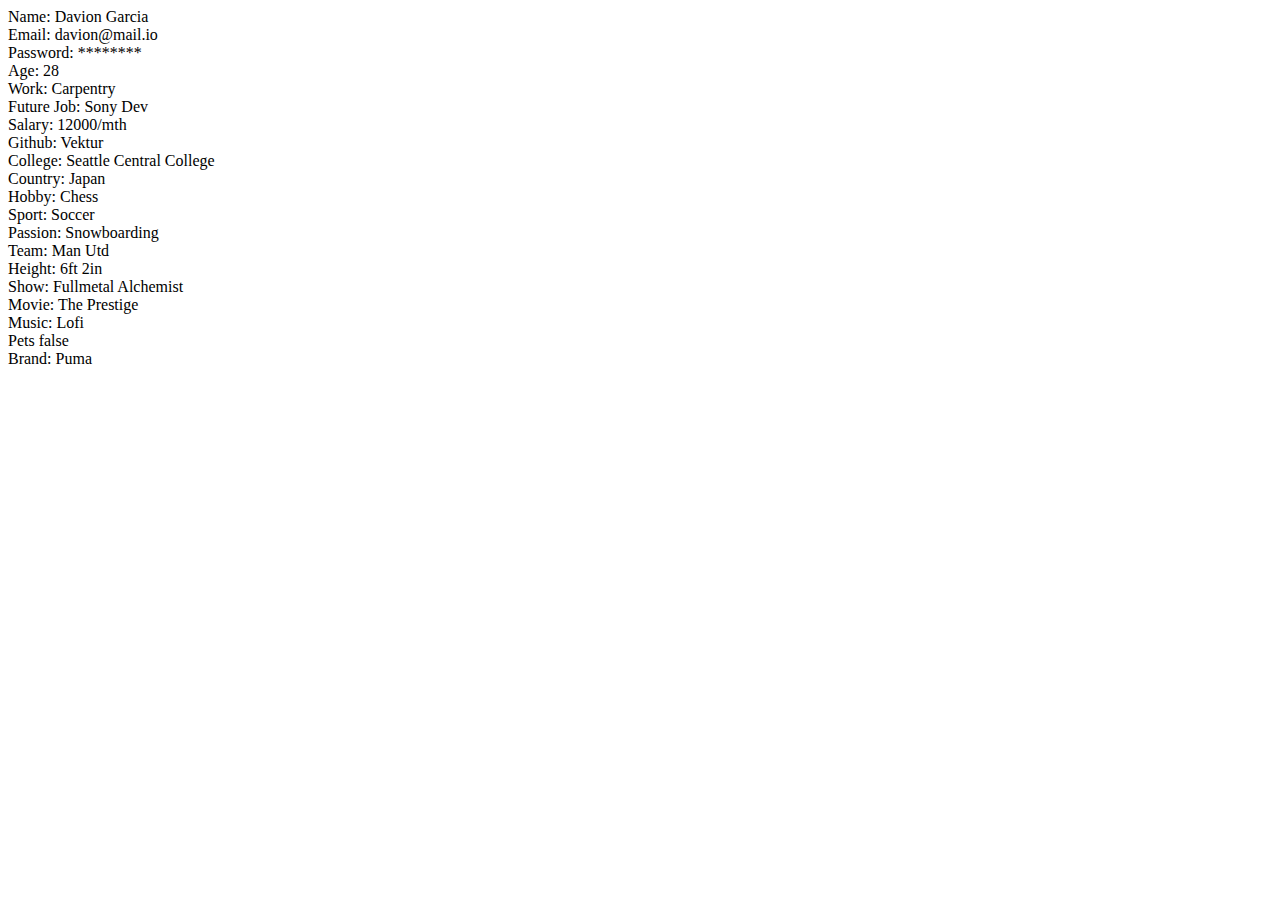
==== asgmt-3/index.html @ 0f354618 "103 asgmt 2" ====
<!DOCTYPE html>
<html lang="en">
<head>
  <meta charset="UTF-8">
  <meta http-equiv="X-UA-Compatible" content="IE=edge">
  <meta name="viewport" content="width=device-width, initial-scale=1.0">
  <title>Document</title>
</head>
<body>
  

  <script src="/script.js"></script>
</body>
</html>
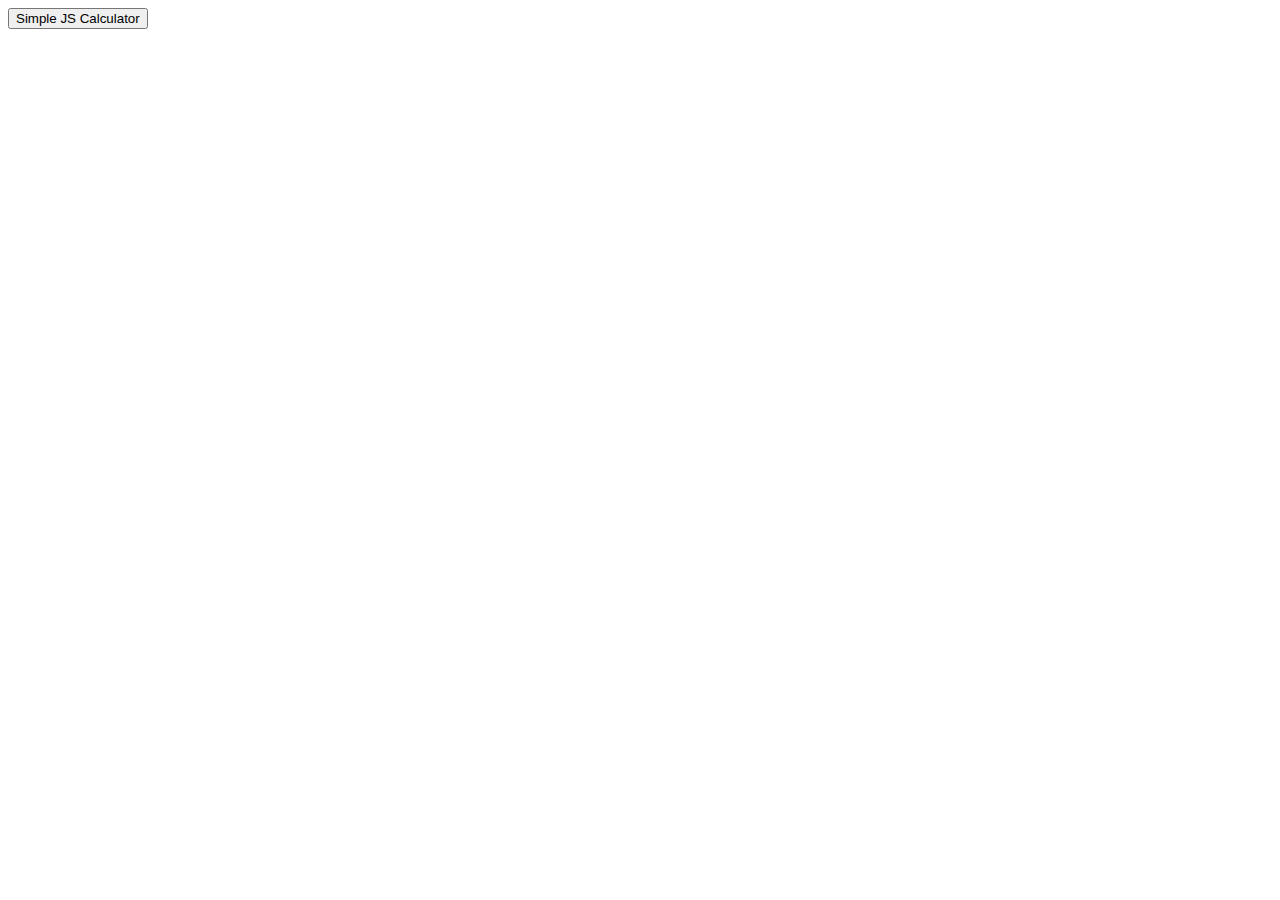
==== commit 44a3febb: "103 asgmt 3" ====
--- a/asgmt-3/index.html
+++ b/asgmt-3/index.html
@@ -8,7 +8,10 @@
 </head>
 <body>
   
+  <button id="calc">Simple JS Calculator</button>
 
-  <script src="/script.js"></script>
+  <div id="results"></div>
+
+  <script src="script.js"></script>
 </body>
 </html>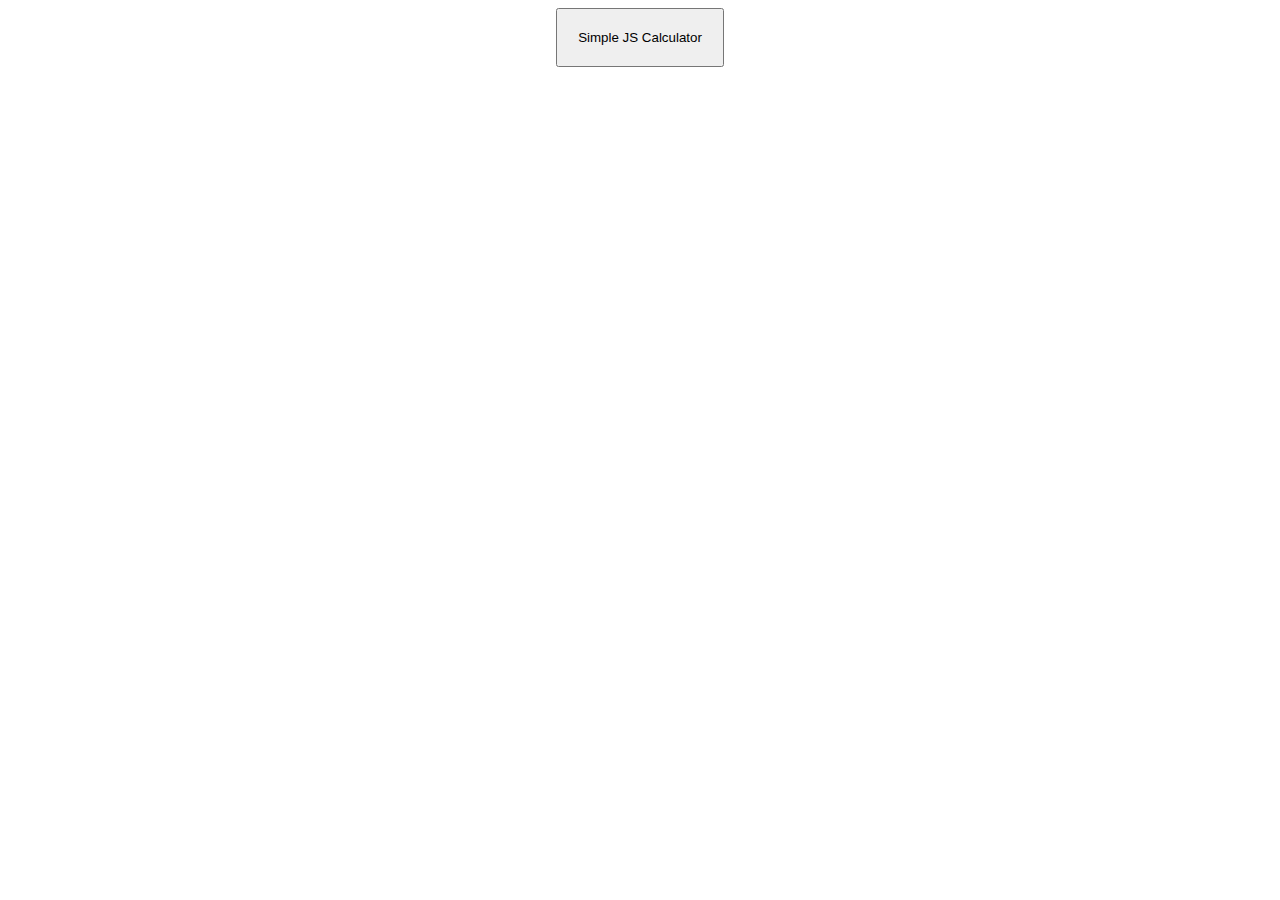
==== commit 569af6aa: "103 asgmt 3" ====
--- a/asgmt-3/index.html
+++ b/asgmt-3/index.html
@@ -4,13 +4,15 @@
   <meta charset="UTF-8">
   <meta http-equiv="X-UA-Compatible" content="IE=edge">
   <meta name="viewport" content="width=device-width, initial-scale=1.0">
+  <link rel="stylesheet" href="style.css">
   <title>Document</title>
 </head>
 <body>
   
   <button id="calc">Simple JS Calculator</button>
 
-  <div id="results"></div>
+  <div id="results">
+  </div>
 
   <script src="script.js"></script>
 </body>
--- a/asgmt-3/style.css
+++ b/asgmt-3/style.css
@@ -0,0 +1,22 @@
+body {
+  display: flex;
+  justify-content: center;
+  flex-direction: column;
+}
+
+button {
+  padding: 1.25rem;
+  width: fit-content;
+  margin: auto;
+}
+
+ul {
+  display: flex;
+  justify-content: center;
+}
+
+li {
+  list-style: none;  
+  padding: 1.25rem;
+  font-size: larger;
+}